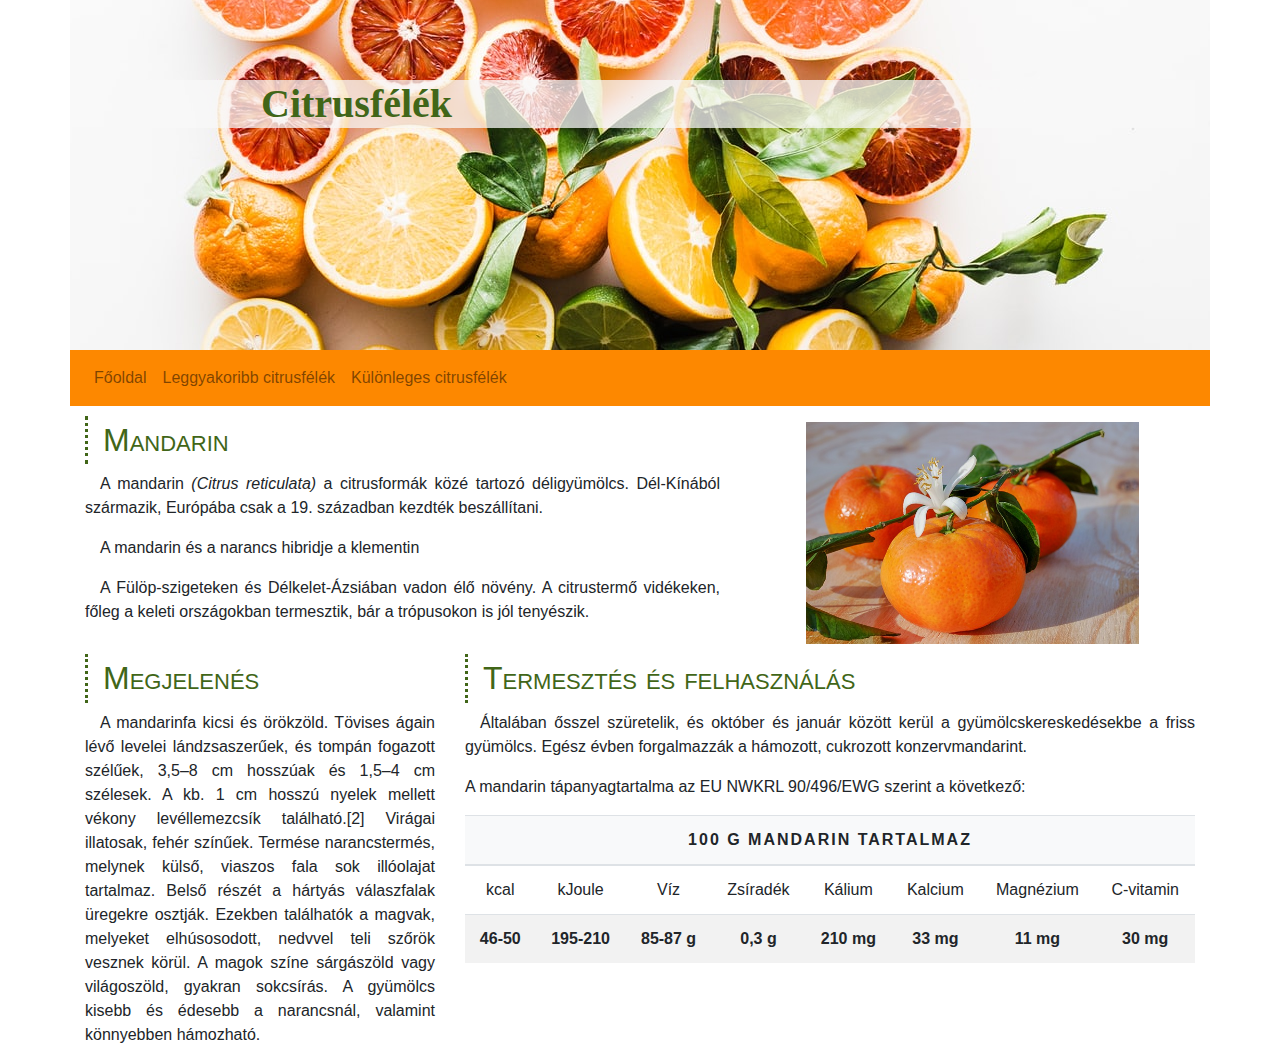
==== mandarin.html @ 9583c757 "citrus" ====
<!DOCTYPE html>
<html>

<head>    
    <meta name="viewport" content="width=device-width, initial-scale=1, shrink-to-fit=no">    
    <link rel="stylesheet" href="bootstrap/css/bootstrap.min.css">   
        <link rel="stylesheet" href="./css/style.css"> 
</head>

<body>
    <header class="container">
        <div class="row">
            <div class="col-12">
                <h1 class="d-none d-sm-block">Citrusfélék</h1>
            </div>
        </div>
    </header>
    <nav class="container navbar navbar-expand-lg navbar-light ">
        <button class="navbar-toggler ml-auto" type="button" data-toggle="collapse" data-target="#navbarNavAltMarkup"
            aria-controls="navbarNavAltMarkup" aria-expanded="false" aria-label="Toggle navigation">
            <span class="navbar-toggler-icon"></span>
        </button>
        <div class="collapse navbar-collapse" id="navbarNavAltMarkup">
            <div class="navbar-nav">
                <a class="nav-link" href="index.html">Főoldal</a>
                <a class="nav-link" href="index.html#leggyakoribb">Leggyakoribb citrusfélék</a>
                <a class="nav-link" href="index.html#kulonleges">Különleges citrusfélék</a>                
            </div>
        </div>
    </nav>
    <main class="container ">
        <article class="row">
            <div class="col-md-7">
                <h2>Mandarin</h2>
                <p class="pp">A mandarin <span class="mandarin">(Citrus reticulata)</span> a citrusformák közé tartozó déligyümölcs.
                    Dél-Kínából származik, Európába csak a 19. században kezdték beszállítani.</p>
                <p class="pp">A mandarin és a narancs hibridje a klementin</p>
                <p class="pp">A Fülöp-szigeteken és Délkelet-Ázsiában vadon élő növény. A citrustermő vidékeken, főleg a keleti
                    országokban termesztik, bár a trópusokon is jól tenyészik.</p>

            </div>
            <div class="col-md-5">
                <img src="img/mandarin2.jpg" class="w-75 mt-3 mx-auto d-block" alt="Mandarin">
            </div>
            <div class="col-12 col-xl-4">
                <h2>Megjelenés</h2>
                <p class="pp">A mandarinfa kicsi és örökzöld. Tövises ágain lévő levelei lándzsaszerűek, és tompán fogazott
                    szélűek, 3,5–8 cm hosszúak és 1,5–4 cm szélesek. A kb. 1 cm hosszú nyelek mellett vékony
                    levéllemezcsík található.[2] Virágai illatosak, fehér színűek. Termése narancstermés, melynek külső,
                    viaszos fala sok illóolajat tartalmaz. Belső részét a hártyás válaszfalak üregekre osztják. Ezekben
                    találhatók a magvak, melyeket elhúsosodott, nedvvel teli szőrök vesznek körül. A magok színe
                    sárgászöld vagy világoszöld, gyakran sokcsírás. A gyümölcs kisebb és édesebb a narancsnál, valamint
                    könnyebben hámozható. </p>
            </div>
            <div class="col-12 col-xl-8">
                <h2>Termesztés és felhasználás</h2>
                <p class="pp">
                    Általában ősszel szüretelik, és október és január között kerül a gyümölcskereskedésekbe a friss
                    gyümölcs. Egész évben forgalmazzák a hámozott, cukrozott konzervmandarint.</p>

                <p class="d-none d-md-block"> A mandarin tápanyagtartalma az EU NWKRL 90/496/EWG szerint a következő:
                </p>
                <table class="d-none d-md-table table table-striped">
                    <thead>
                        <tr class="bg-light">
                            <th colspan="8">100 g mandarin tartalmaz</th>
                           
                        </tr>
                        <tr>
                            <td>kcal</td>
                            <td>kJoule</td>
                            <td>Víz</td>
                            <td>Zsíradék</td>
                            <td>Kálium</td>
                            <td>Kalcium</td>
                            <td>Magnézium</td>
                            <td>C-vitamin</td>
                        </tr>
                    </thead>
                    <tbody>
                        <tr>
                            <th>46-50</th>
                            <th>195-210</th>
                            <th>85-87 g</th>
                            <th>0,3 g</th>
                            <th>210 mg</th>
                            <th>33 mg</th>
                            <th>11 mg</th>
                            <th>30 mg</th>
                        </tr>
                    </tbody>
                </table>
            </div>
        </article>
    </main>
    <script src="bootstrap/js/jquery-3.5.1.min.js"></script>
    <script src="bootstrap/js/bootstrap.min.js"></script>
</body>

</html>
---- css/style.css ----
header{    
    background-position: center;
    height: 350px;
    background-image: url('../img/bg2.jpg');
}

h1{
    background-color: rgba(248, 248, 248, 75%);
    margin-top: 80px;
    padding-left: 11rem;    
    font-family: Verdana;
    color: #416618;
    font-weight: bold;
}

h2{    
    margin-top: 10px;    
    color: #416618;
    border-left: #416618 dotted 3px;
    font-variant: small-caps;
    padding-top: 5px;
    padding-bottom: 5px;
    padding-left: 15px;
    padding-right: 15px;
}

h3{    
    font-weight: bold;
    color: #894f3b;    
    font-size: 35px;
    letter-spacing: 1px;
}


li{
    list-style-image: url(../img/lemon2.png);
    margin-left: 40px;
    float: left;
}


td,th{
    text-align: center;
}

thead>tr:first-child{    
    letter-spacing: 2px;   
    text-transform: uppercase; 
}

.navbar{
    background-color: #fd8800;
}

.mandarin{
    font-style: italic;
}
.pp{
    text-align: justify;
    text-indent: 15px;
}
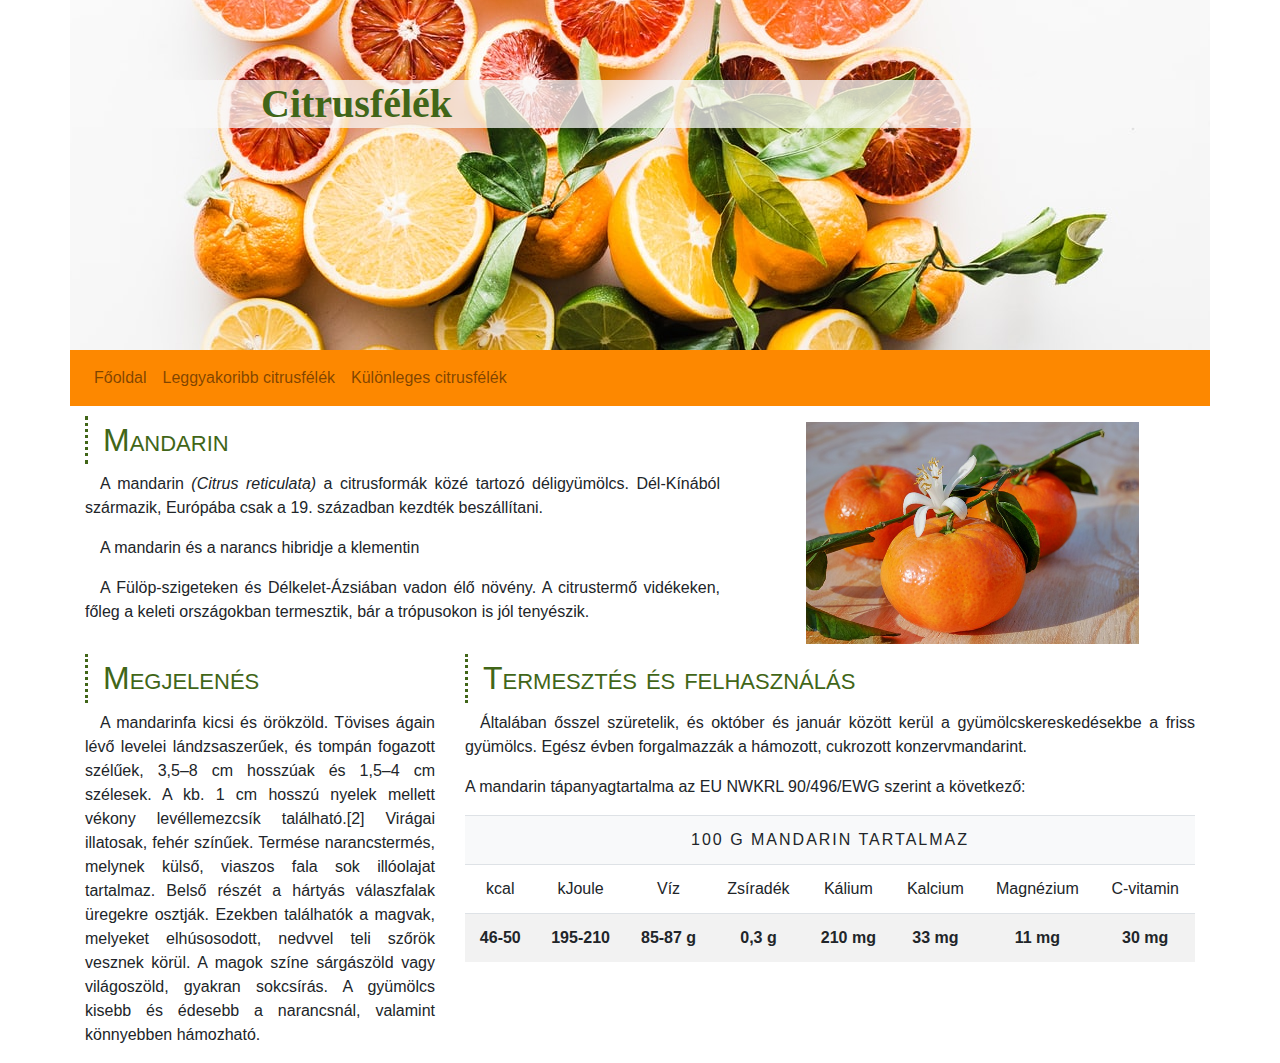
==== commit 5c714544: "citrus" ====
--- a/mandarin.html
+++ b/mandarin.html
@@ -63,7 +63,7 @@
                 <table class="d-none d-md-table table table-striped">
                     <thead>
                         <tr class="bg-light">
-                            <th colspan="8">100 g mandarin tartalmaz</th>
+                            <td colspan="8">100 g mandarin tartalmaz </td>
                            
                         </tr>
                         <tr>
@@ -92,9 +92,33 @@
                 </table>
             </div>
         </article>
+
+        <div class="container row d-inline d-sm-block  d-md-none  d-lg-none">
+            <input id="tomeg" type="text" placeholder="Add meg a mennyiséget!" required>g
+            <br>
+            <button type="button" onclick="szamol()" class="btn btn-primary">Számol!</button> 
+            <p id="eredmeny"></p>
+        </div> 
+
     </main>
     <script src="bootstrap/js/jquery-3.5.1.min.js"></script>
     <script src="bootstrap/js/bootstrap.min.js"></script>
 </body>
 
+<script>
+        function szamol(){
+            let g =+ document.getElementById('tomeg').value
+            if(document.getElementById('tomeg').value==""){
+                document.getElementById('eredmeny').innerHTML='Nem írtál be semmit!'
+            }
+             else{
+                //console.log(g)
+                let kcal= g/100*46
+                //console.log(kcal)
+                let kcal2 = g/100*50
+                document.getElementById('eredmeny').innerHTML=kcal+ `-`+kcal2+` kcal`
+            }
+            }
+</script>
+
 </html>